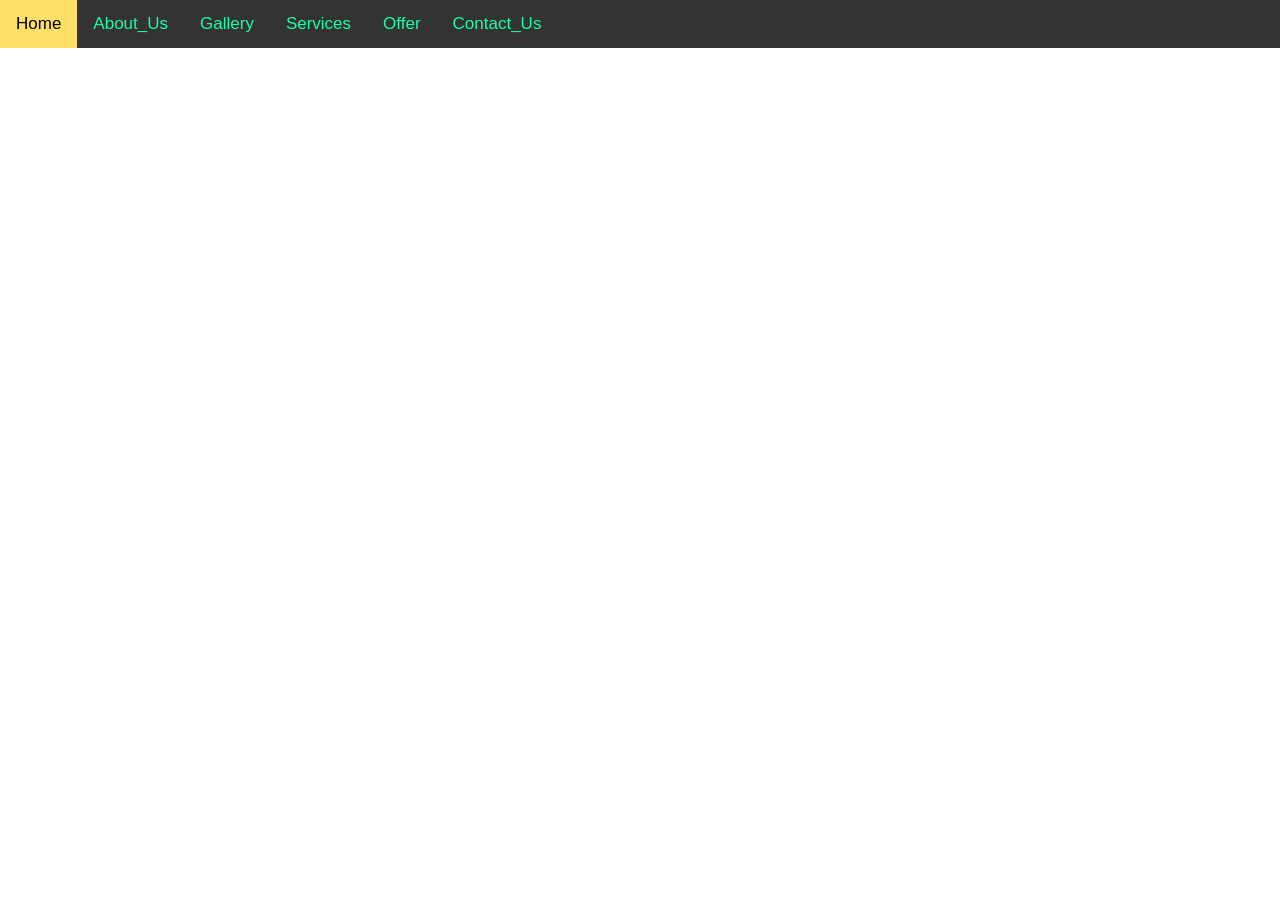
==== index.html @ ff3ae3a3 "Add files via upload" ====
<!DOCTYPE html>
<!DOCTYPE html>
<html>
  <head>
    <title>Navbar</title>
    <style>
      body {
        margin: 0;
        font-family: Arial, Helvetica, sans-serif;
      }
      .topnav {
        overflow: hidden;
        background-color: #333;
      }
      .topnav a {
        float: left;
        color: #1affa3;
        text-align: center;
        padding: 14px 16px;
        text-decoration: none;
        font-size: 17px;
      }
      .topnav a:hover {
        background-color: #ddd;
        color: black;
      }
      .topnav a.active {
        background-color: #ffe066;
        color: black;
      }
    </style>
    <body>
        <div class="topnav">
            <a class="active" href="#home" >Home</a>
            <a href="#" >About_Us</a>
            <a href="#" >Gallery</a>
            <a href="#" >Services</a>
            <a href="#" >Offer</a>
            <a href="#" >Contact_Us</a>
        </div>
    </body>
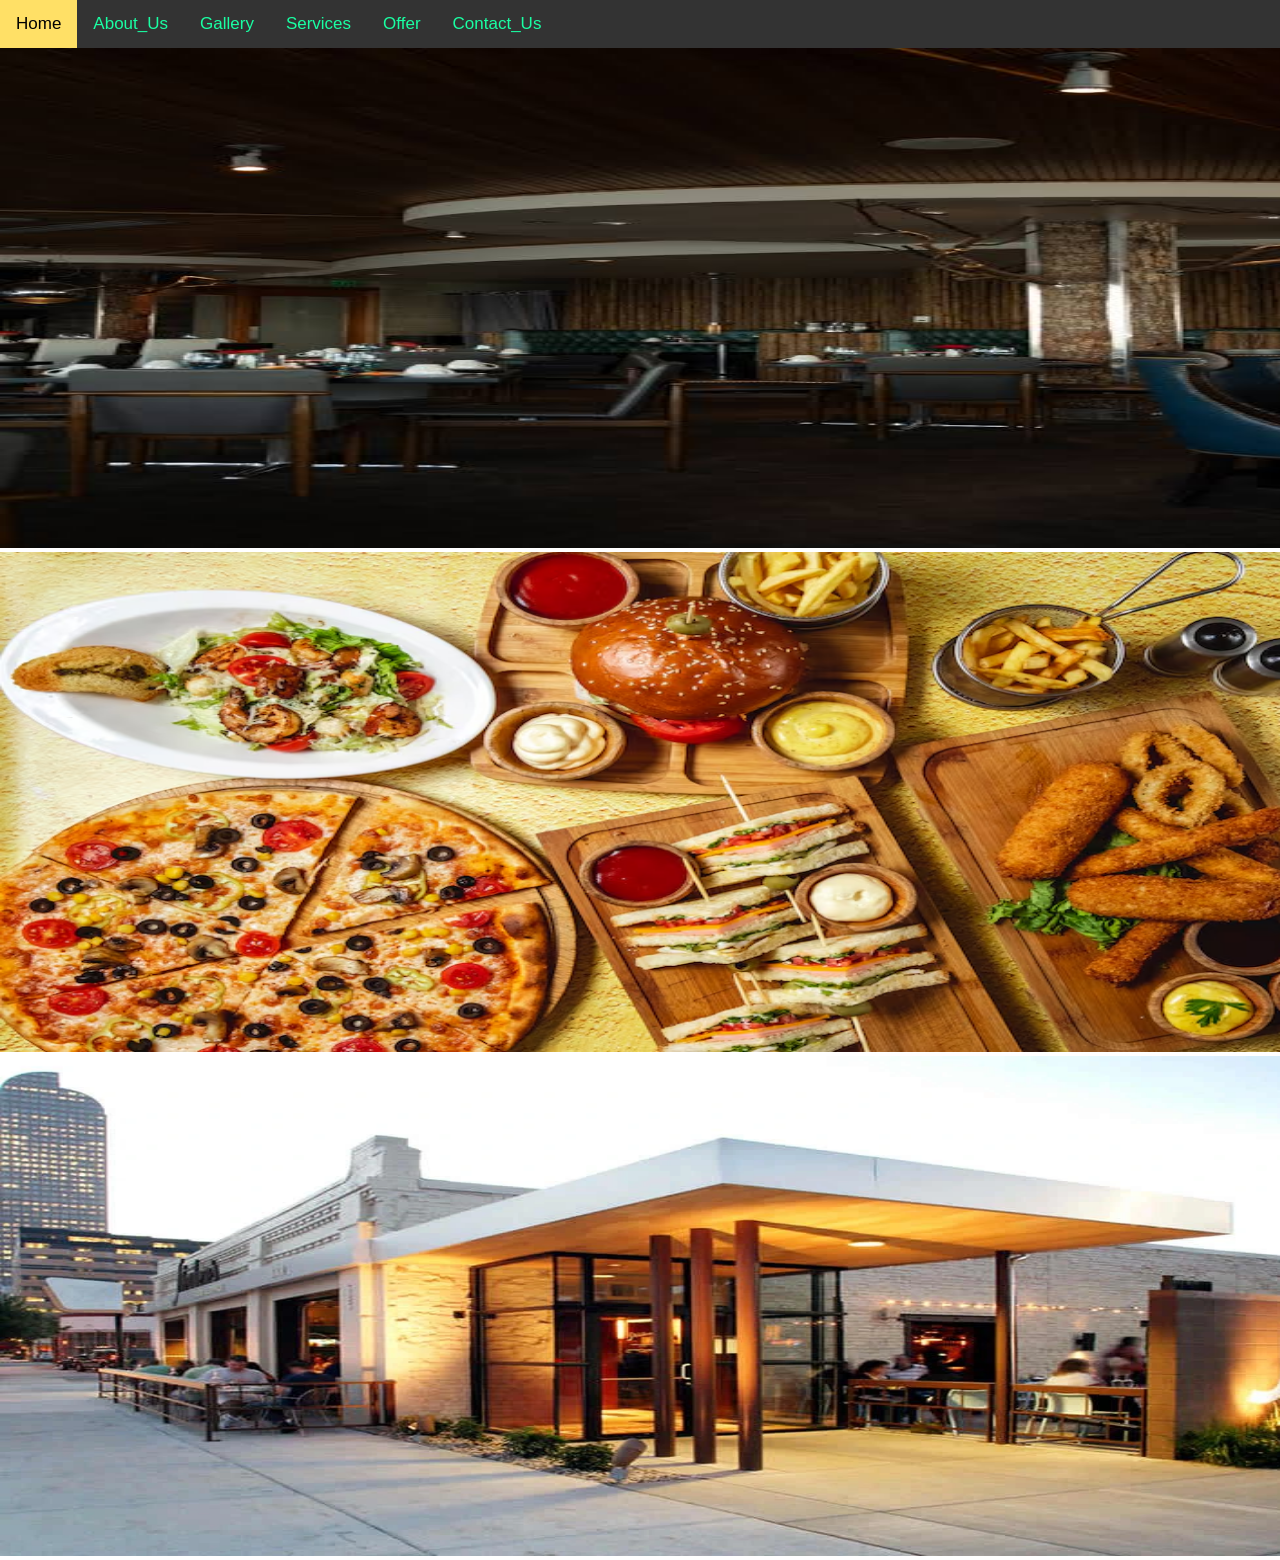
==== commit 4740db49: "Add files via upload" ====
--- a/index.html
+++ b/index.html
@@ -3,32 +3,8 @@
 <html>
   <head>
     <title>Navbar</title>
-    <style>
-      body {
-        margin: 0;
-        font-family: Arial, Helvetica, sans-serif;
-      }
-      .topnav {
-        overflow: hidden;
-        background-color: #333;
-      }
-      .topnav a {
-        float: left;
-        color: #1affa3;
-        text-align: center;
-        padding: 14px 16px;
-        text-decoration: none;
-        font-size: 17px;
-      }
-      .topnav a:hover {
-        background-color: #ddd;
-        color: black;
-      }
-      .topnav a.active {
-        background-color: #ffe066;
-        color: black;
-      }
-    </style>
+    <link rel="stylesheet" href="style.css">
+    </head>
     <body>
         <div class="topnav">
             <a class="active" href="#home" >Home</a>
@@ -38,4 +14,11 @@
             <a href="#" >Offer</a>
             <a href="#" >Contact_Us</a>
         </div>
-    </body>+        <section>
+  <img class="mySlides" src="pic1.jpg" style="height:500px; width:1340px;">
+  <img class="mySlides" src="pic2.jpg" style="height:500px; width:1340px;">
+  <img class="mySlides" src="pic3.jpg" style="height:500px; width:1340px;">
+</section>
+
+    </body>
+    </html>
--- a/style.css
+++ b/style.css
@@ -0,0 +1,24 @@
+body {
+        margin: 0;
+        font-family: Arial, Helvetica, sans-serif;
+      }
+      .topnav {
+        overflow: hidden;
+        background-color: #333;
+      }
+      .topnav a {
+        float: left;
+        color: #1affa3;
+        text-align: center;
+        padding: 14px 16px;
+        text-decoration: none;
+        font-size: 17px;
+      }
+      .topnav a:hover {
+        background-color: #ddd;
+        color: black;
+      }
+      .topnav a.active {
+        background-color: #ffe066;
+        color: black;
+      }
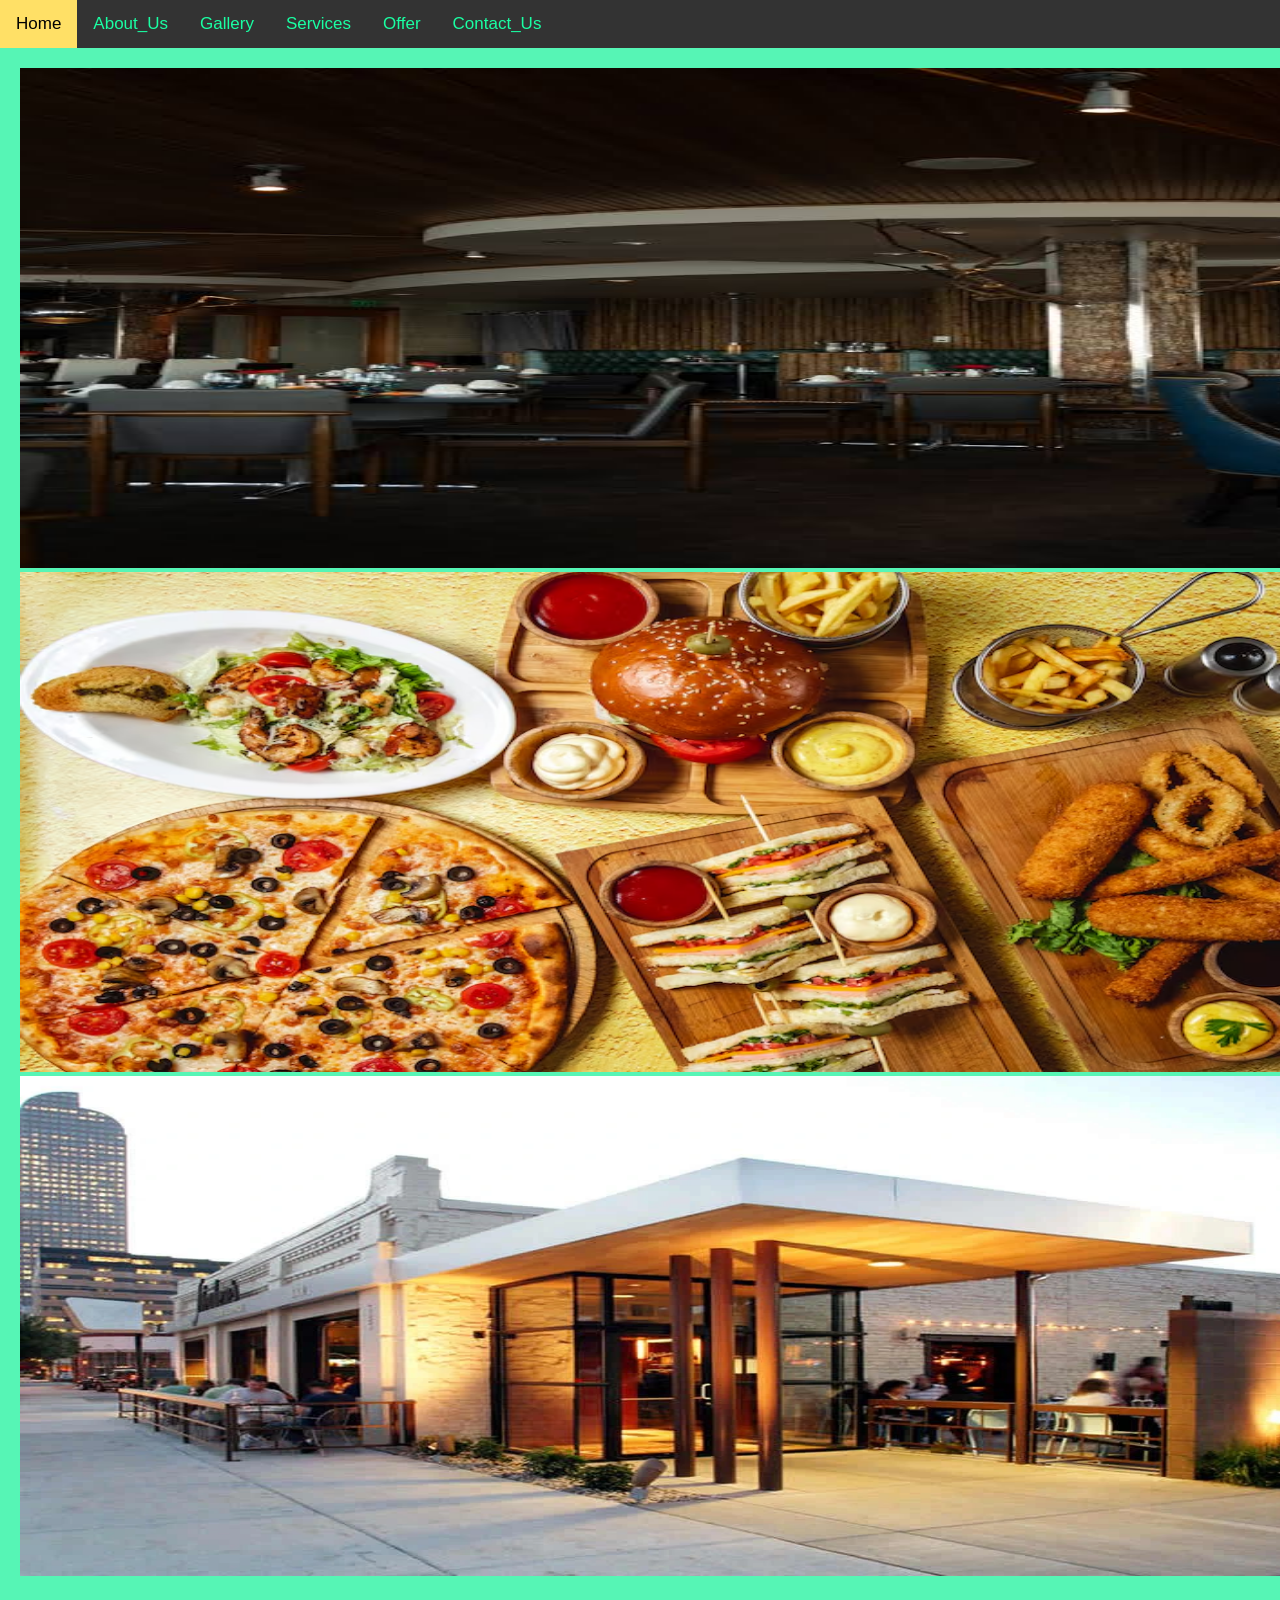
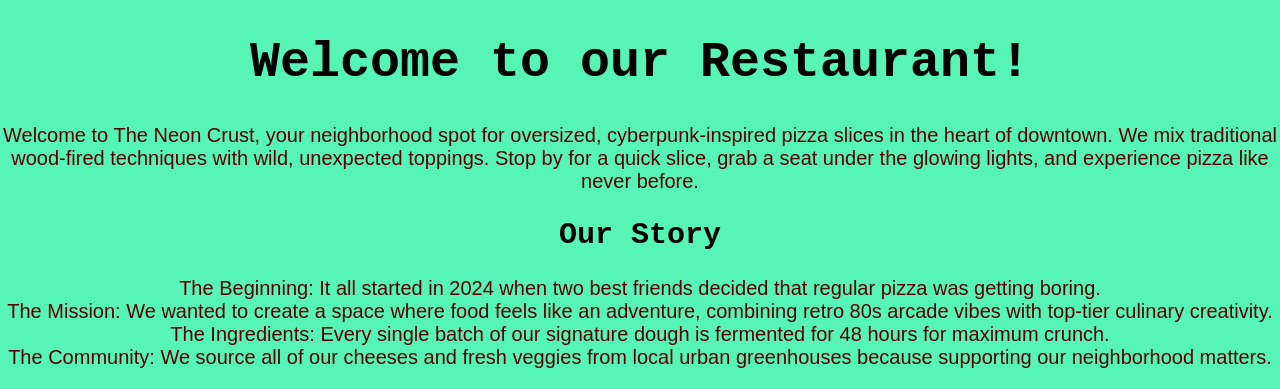
==== commit fb11acea: "Add files via upload" ====
--- a/index.html
+++ b/index.html
@@ -2,7 +2,9 @@
 <!DOCTYPE html>
 <html>
   <head>
-    <title>Navbar</title>
+    <title>The Neon Crust
+
+    </title>
     <link rel="stylesheet" href="style.css">
     </head>
     <body>
@@ -19,6 +21,12 @@
   <img class="mySlides" src="pic2.jpg" style="height:500px; width:1340px;">
   <img class="mySlides" src="pic3.jpg" style="height:500px; width:1340px;">
 </section>
+<h1>Welcome to our Restaurant!</h1>
+    <p>Welcome to The Neon Crust, your neighborhood spot for oversized, cyberpunk-inspired pizza slices in the heart of downtown. We mix traditional wood-fired techniques with wild, unexpected toppings. Stop by for a quick slice, grab a seat under the glowing lights, and experience pizza like never before.</p>
+    <h2>Our Story</h2>
+<p>The Beginning: It all started in 2024 when two best friends decided that regular pizza was getting boring.<br>The Mission: We wanted to create a space where food feels like an adventure, combining retro 80s arcade vibes with top-tier culinary creativity.<br>The Ingredients: Every single batch of our signature dough is fermented for 48 hours for maximum crunch.<br>The Community: We source all of our cheeses and fresh veggies from local urban greenhouses because supporting our neighborhood matters.</p>
+
 
     </body>
-    </html>+    </html>
+    
--- a/style.css
+++ b/style.css
@@ -1,6 +1,7 @@
 body {
         margin: 0;
         font-family: Arial, Helvetica, sans-serif;
+        background-color: #56f5b5;
       }
       .topnav {
         overflow: hidden;
@@ -21,4 +22,27 @@
       .topnav a.active {
         background-color: #ffe066;
         color: black;
-      }+      }
+      section {
+        padding:20px;
+      }
+      h1{
+        text-align:center;
+        font-size:50px;
+        font-family:'Courier New', Courier, monospace;
+        font-weight:bold;
+      }
+      h2{
+        text-align:center;
+        font-size:30px;
+        font-family:'Courier New', Courier, monospace;
+        font-weight:bold;
+      }
+      p{
+        text-align:center;
+        font-size:20px;
+        font-family:'Segoe UI', Tahoma, Geneva, Verdana, sans-serif;
+        color:rgb(84, 3, 3)
+      }
+ 
+     
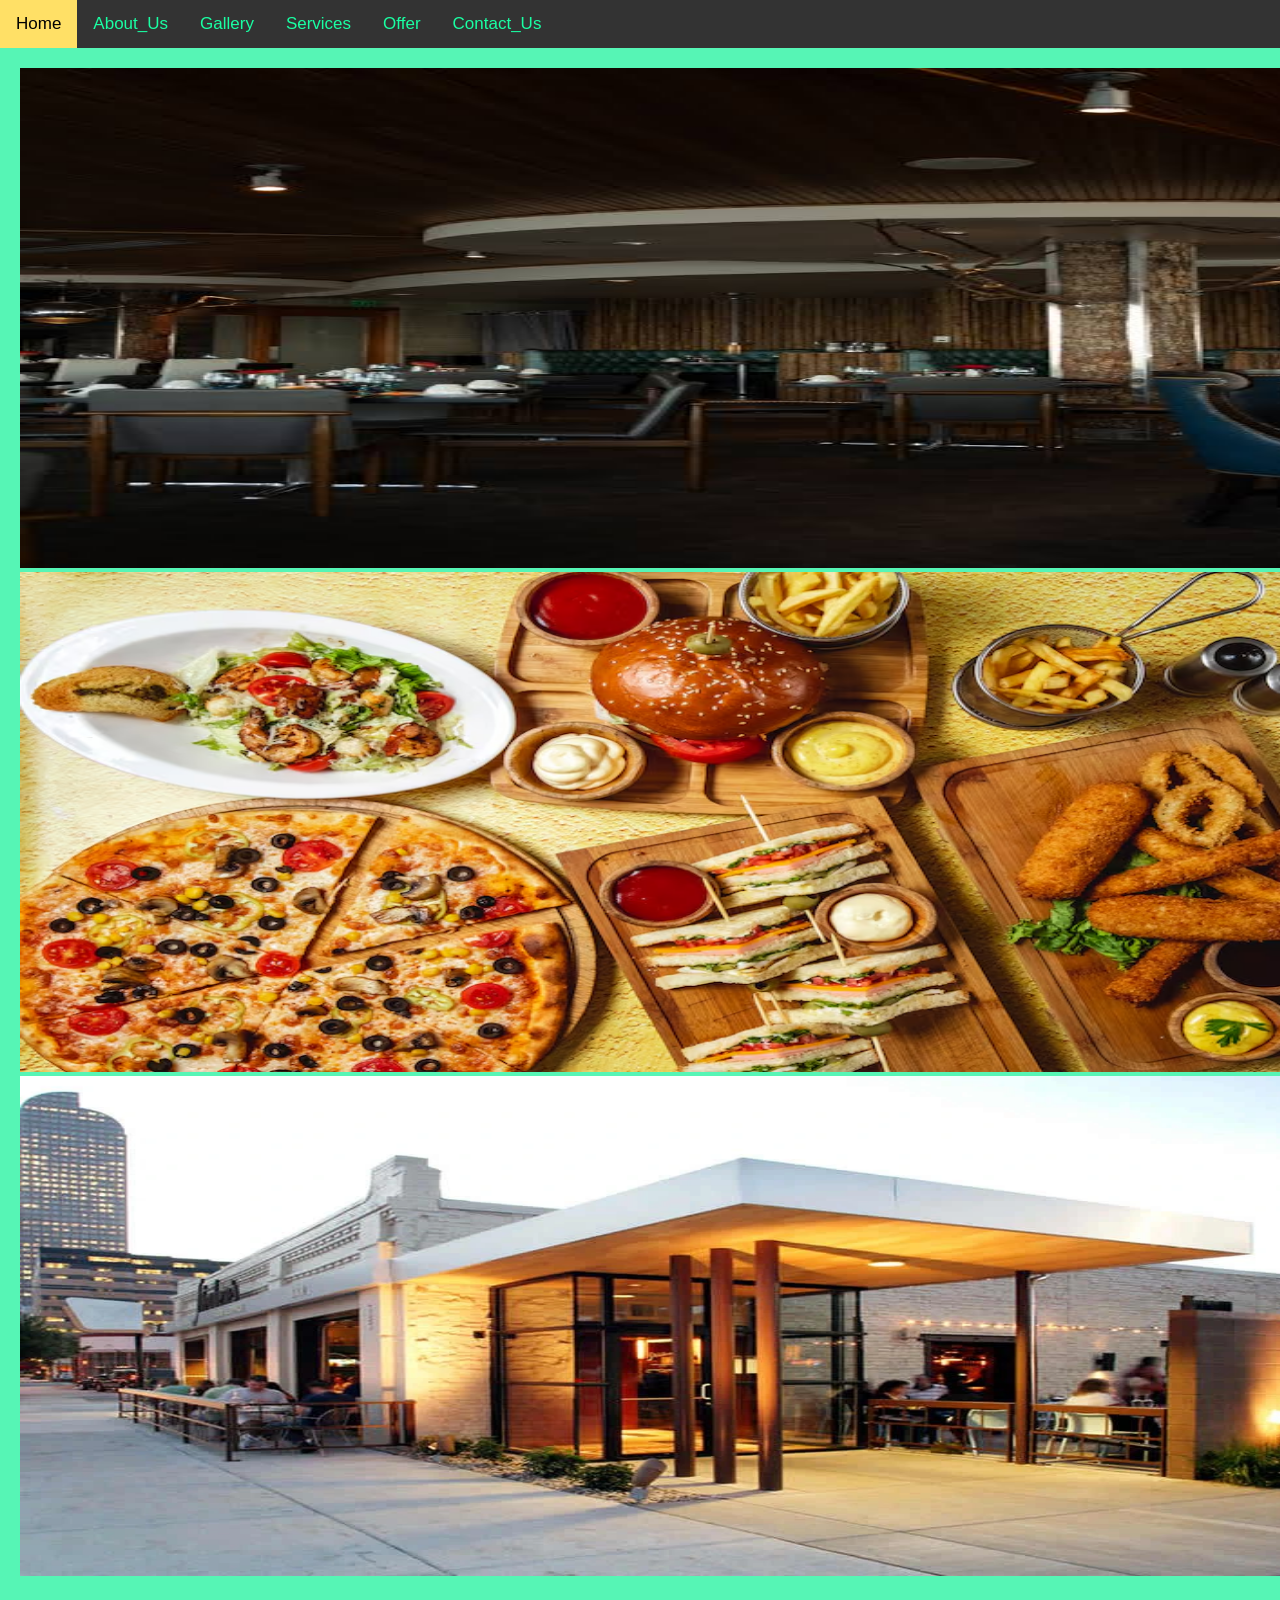
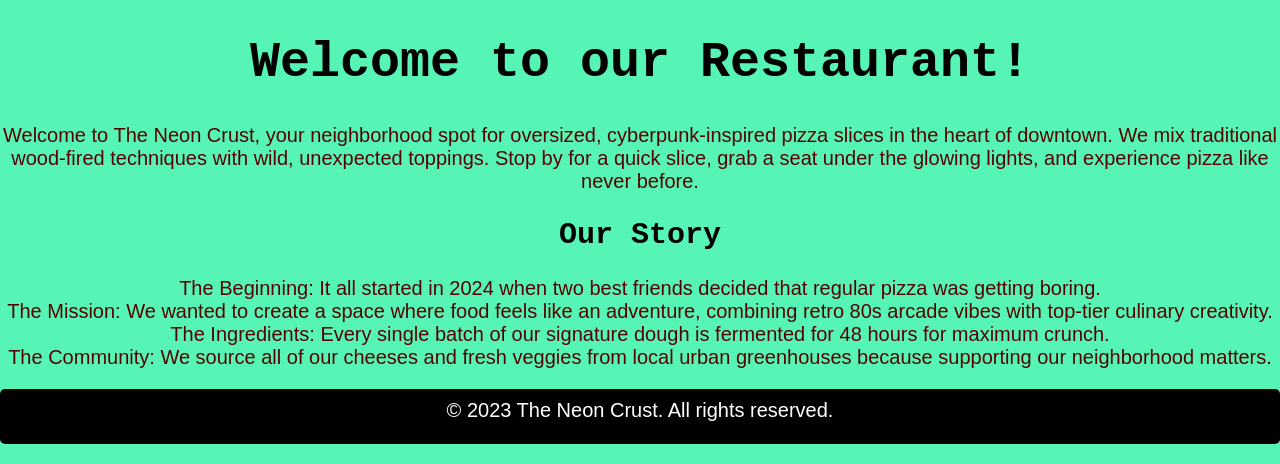
==== commit e4a5895e: "Add files via upload" ====
--- a/index.html
+++ b/index.html
@@ -21,11 +21,15 @@
   <img class="mySlides" src="pic2.jpg" style="height:500px; width:1340px;">
   <img class="mySlides" src="pic3.jpg" style="height:500px; width:1340px;">
 </section>
+
 <h1>Welcome to our Restaurant!</h1>
+
     <p>Welcome to The Neon Crust, your neighborhood spot for oversized, cyberpunk-inspired pizza slices in the heart of downtown. We mix traditional wood-fired techniques with wild, unexpected toppings. Stop by for a quick slice, grab a seat under the glowing lights, and experience pizza like never before.</p>
     <h2>Our Story</h2>
 <p>The Beginning: It all started in 2024 when two best friends decided that regular pizza was getting boring.<br>The Mission: We wanted to create a space where food feels like an adventure, combining retro 80s arcade vibes with top-tier culinary creativity.<br>The Ingredients: Every single batch of our signature dough is fermented for 48 hours for maximum crunch.<br>The Community: We source all of our cheeses and fresh veggies from local urban greenhouses because supporting our neighborhood matters.</p>
-
+<footer p>
+    <p>&copy; 2023 The Neon Crust. All rights reserved.</p>
+</footer>
 
     </body>
     </html>
--- a/style.css
+++ b/style.css
@@ -44,5 +44,13 @@
         font-family:'Segoe UI', Tahoma, Geneva, Verdana, sans-serif;
         color:rgb(84, 3, 3)
       }
+      footer p{
+        text-align: center;
+        padding: 10px;
+        background-color: black;
+        color:white;
+        border-radius:5px;
+        height: 35px;
+      }
  
      
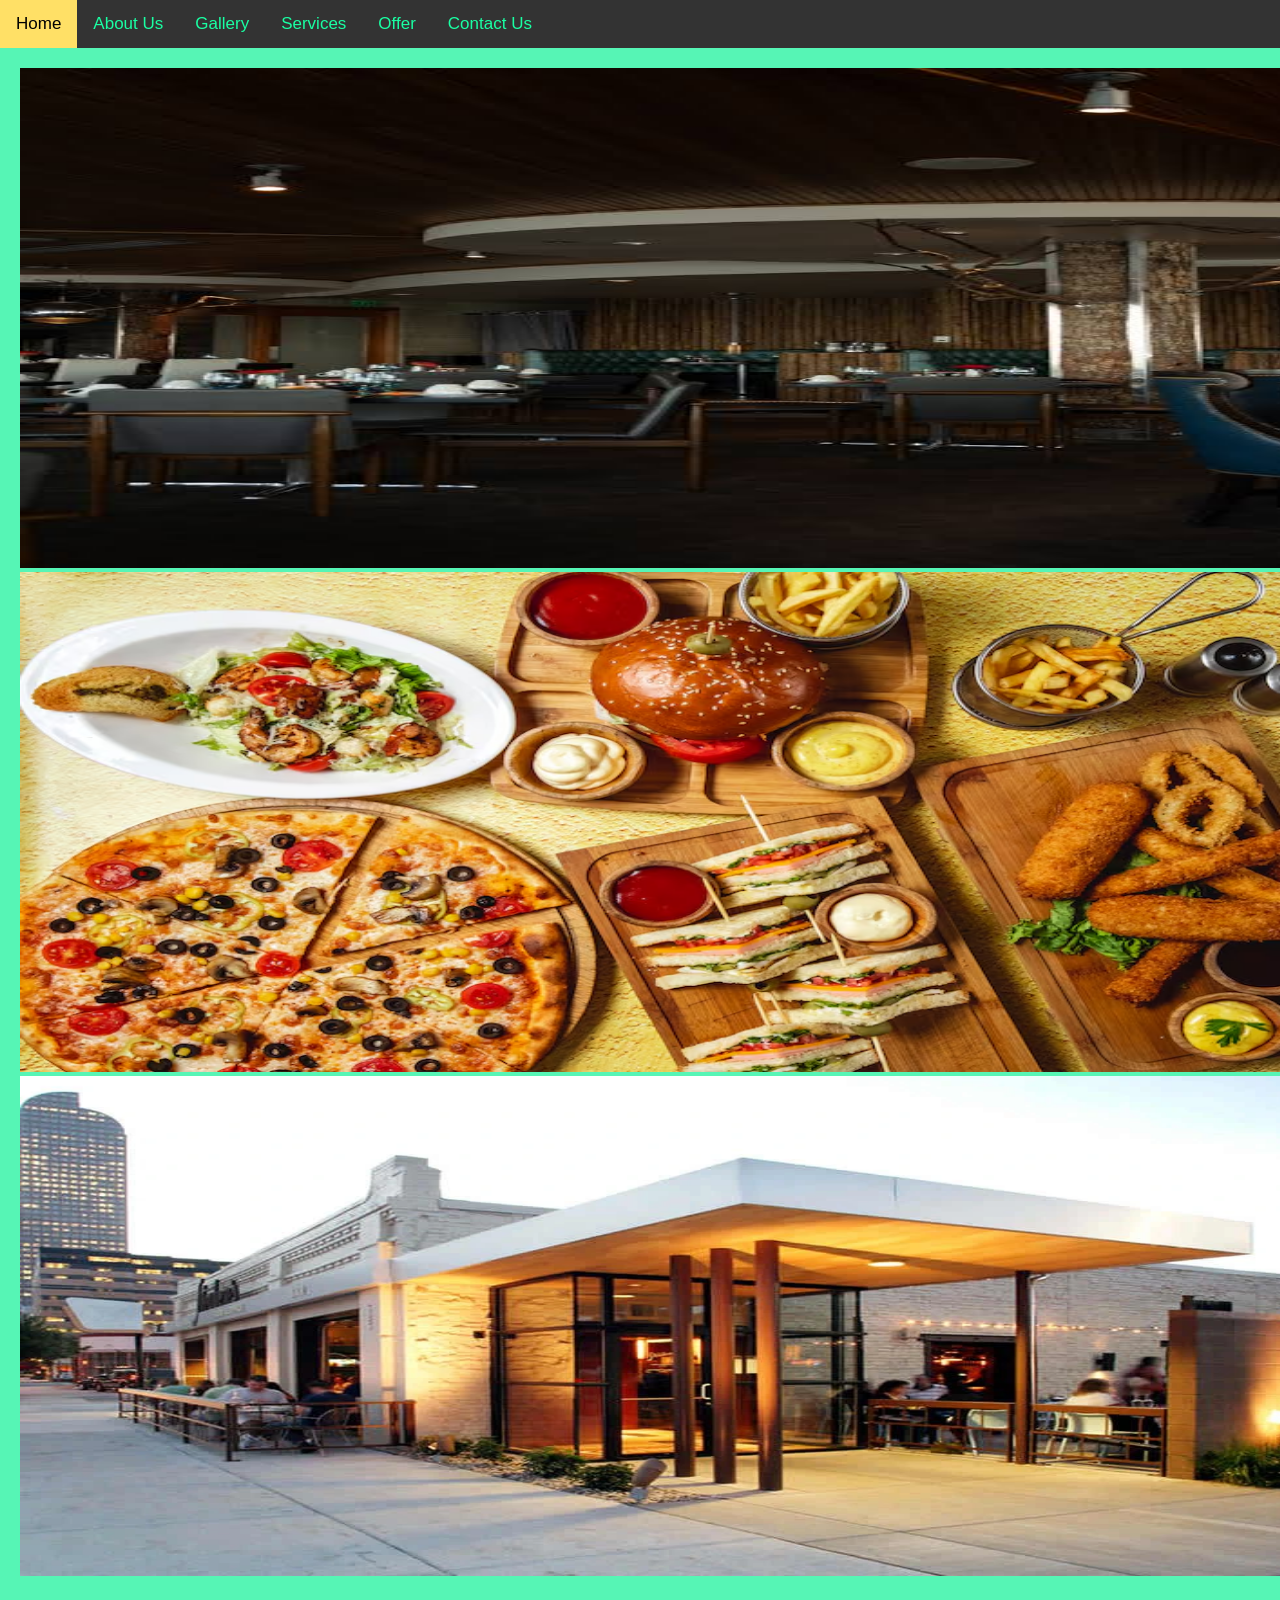
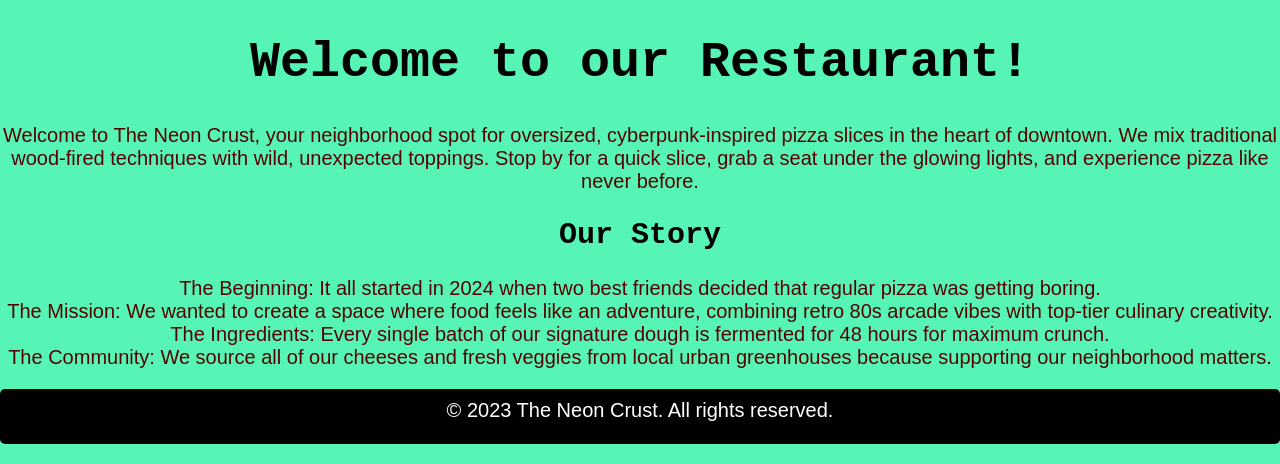
==== commit 0ad2676c: "Add files via upload" ====
--- a/index.html
+++ b/index.html
@@ -9,13 +9,14 @@
     </head>
     <body>
         <div class="topnav">
-            <a class="active" href="#home" >Home</a>
-            <a href="#" >About_Us</a>
-            <a href="#" >Gallery</a>
-            <a href="#" >Services</a>
-            <a href="#" >Offer</a>
-            <a href="#" >Contact_Us</a>
-        </div>
+    <a class="active" href="index.html">Home</a>
+    <a href="about.html">About Us</a>
+    <a href="gallery.html">Gallery</a>
+    <a href="services.html">Services</a>
+    <a href="offer.html">Offer</a>
+    <a href="contact.html">Contact Us</a>
+</div>
+
         <section>
   <img class="mySlides" src="pic1.jpg" style="height:500px; width:1340px;">
   <img class="mySlides" src="pic2.jpg" style="height:500px; width:1340px;">
@@ -27,7 +28,7 @@
     <p>Welcome to The Neon Crust, your neighborhood spot for oversized, cyberpunk-inspired pizza slices in the heart of downtown. We mix traditional wood-fired techniques with wild, unexpected toppings. Stop by for a quick slice, grab a seat under the glowing lights, and experience pizza like never before.</p>
     <h2>Our Story</h2>
 <p>The Beginning: It all started in 2024 when two best friends decided that regular pizza was getting boring.<br>The Mission: We wanted to create a space where food feels like an adventure, combining retro 80s arcade vibes with top-tier culinary creativity.<br>The Ingredients: Every single batch of our signature dough is fermented for 48 hours for maximum crunch.<br>The Community: We source all of our cheeses and fresh veggies from local urban greenhouses because supporting our neighborhood matters.</p>
-<footer p>
+<footer>
     <p>&copy; 2023 The Neon Crust. All rights reserved.</p>
 </footer>
 
